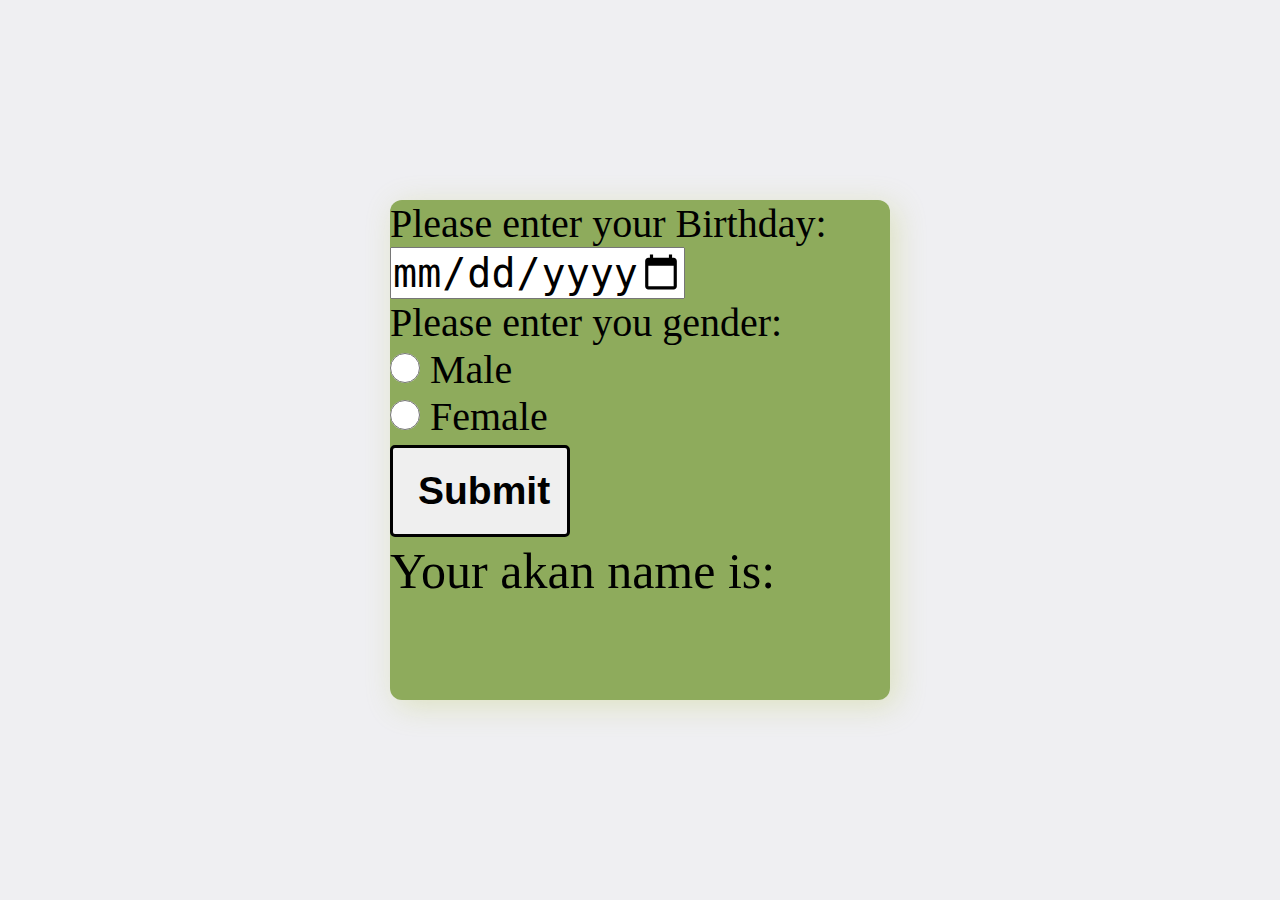
==== index.html @ b611af71 "Modified CSS for the index file" ====
<!DOCTYPE html>
<!--[if lt IE 7]>      <html class="no-js lt-ie9 lt-ie8 lt-ie7"> <![endif]-->
<!--[if IE 7]>         <html class="no-js lt-ie9 lt-ie8"> <![endif]-->
<!--[if IE 8]>         <html class="no-js lt-ie9"> <![endif]-->
<!--[if gt IE 8]>      <html class="no-js"> <!--<![endif]-->
<html>
    <head>
        <meta charset="utf-8">
        <meta http-equiv="X-UA-Compatible" content="IE=edge">
        <title>Akan Birthday</title>
        <meta name="description" content="">
        <meta name="viewport" content="width=device-width, initial-scale=1">
        <link rel="stylesheet" href="styles.css">
    </head>

    <body>
        <section class="calculator">
        <form class="form">
            <label>Please enter your Birthday:</label><br>
            <input type="date" class="birthdaydate" name="bdate" min="1900-01-01" max="2022-12-31" id="bdate" required><br>
            <label>Please enter you gender:</label><br>
            <input type="radio" class="radio" name="gender" id="male" value="Male">
            <label for="male">Male</label><br>
            <input type="radio" class="radio" name="gender" id="female" value="Female">
            <label for="female">Female</label><br>

             <button id="submit" class="button">Submit</button>
            
            <p class="paragraph">
                Your akan name is: <span id="akan_name" class="akan-name"></span>
            </p>
        </form>
        <script src="index.js" async defer></script>
    </section>
    </body>
</html>
---- styles.css ----
* {
    margin: 0;
    padding: 0;
    box-sizing: border-box;
}

body {
    min-height: 100vh;
    background: #efeff2;
    display: flex;
    justify-content: center;
    align-items: center;
}
.calculator {
    width: 500px;
    height: 500px;
    box-shadow: 6px 6px 30px rgba(178, 194, 75, 0.3);
    border-radius: 12px;
    background: #8eab5c;
    overflow: hidden;
}

.birthdaydate {
    font-size: 40px;
    text-align: center;
    align-items: center;
    text-align: center;
}
.paragraph{
    font-size: 50px;
}
form{
    font-size: 40px;
}

button {
    flex: 0 0 22%;
    margin: 5px 0;
    border: 3px solid #000;
    width: 180px;
    height: 92px;
    font-size: 39px;
    font-weight: 600;
    border-radius: 5px;
    cursor: pointer;
    align-items: center;
}
.radio{
    font-size: larger;
    width: 30px;
    height: 30px;


}

.button:hover {
  background-color: rgb(255, 255, 255);
}

.button:active {
  box-shadow: #e2a03d 2px 2px 0 0;
  transform: translate(2px, 2px);
}

@media (min-width: 768px) {
  .button {
    min-width: 120px;
    padding: 0 25px;
  }
}
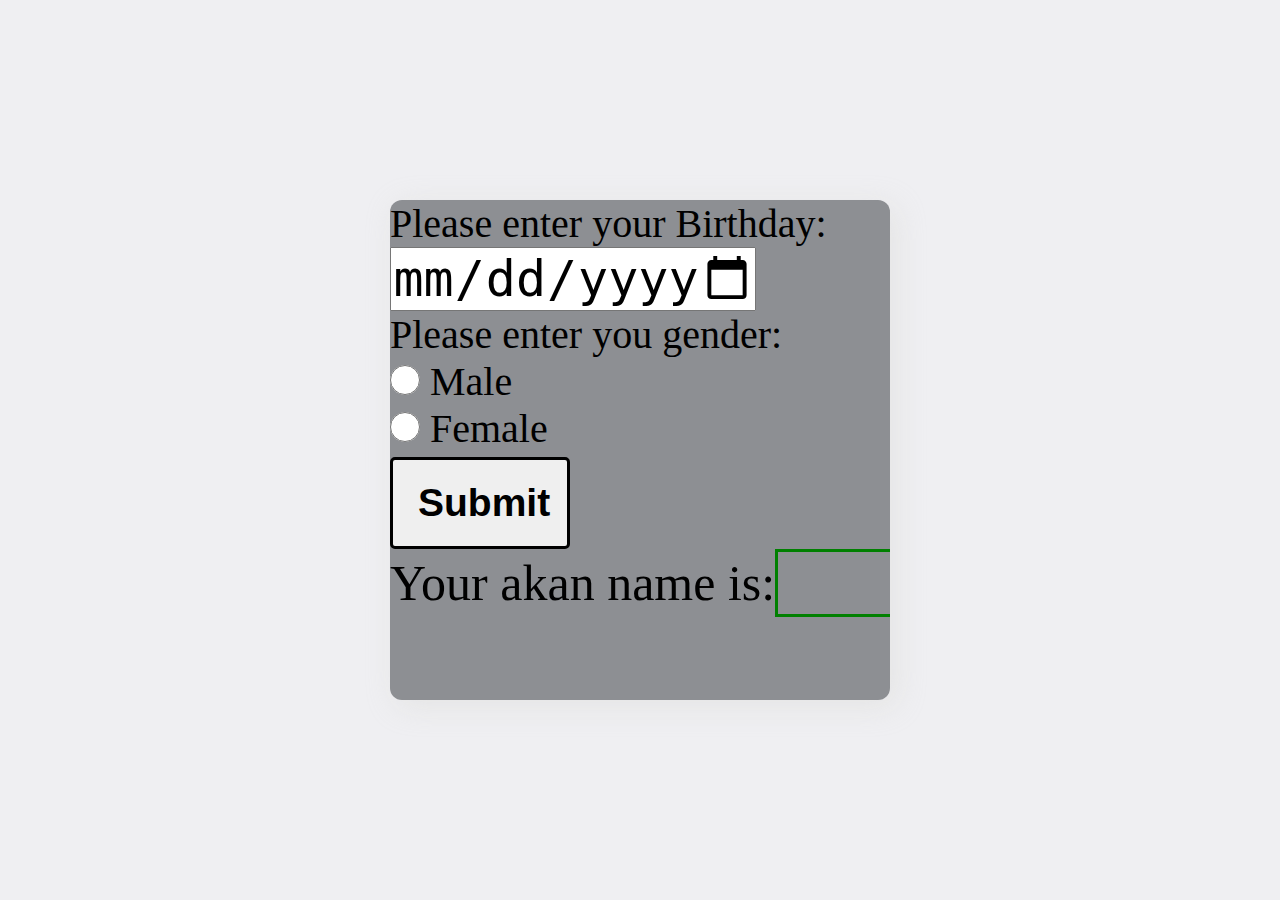
==== commit 2f6a75d2: "Added border around the output name" ====
--- a/index.html
+++ b/index.html
@@ -14,7 +14,7 @@
     </head>
 
     <body>
-        <section class="calculator">
+        <section class="sectionbox">
         <form class="form">
             <label>Please enter your Birthday:</label><br>
             <input type="date" class="birthdaydate" name="bdate" min="1900-01-01" max="2022-12-31" id="bdate" required><br>
--- a/styles.css
+++ b/styles.css
@@ -11,23 +11,30 @@
     justify-content: center;
     align-items: center;
 }
-.calculator {
+
+.sectionbox {
     width: 500px;
     height: 500px;
-    box-shadow: 6px 6px 30px rgba(178, 194, 75, 0.3);
+    box-shadow: 6px 6px 30px rgba(205, 206, 197, 0.3);
     border-radius: 12px;
-    background: #8eab5c;
+    background: #8d8f93;
     overflow: hidden;
 }
 
 .birthdaydate {
-    font-size: 40px;
+    font-size: 50px;
     text-align: center;
     align-items: center;
     text-align: center;
 }
+
 .paragraph{
     font-size: 50px;
+}
+.akan-name{
+    font-weight: bold;
+    border: 3px solid green;
+    padding: 3px 120px;
 }
 form{
     font-size: 40px;
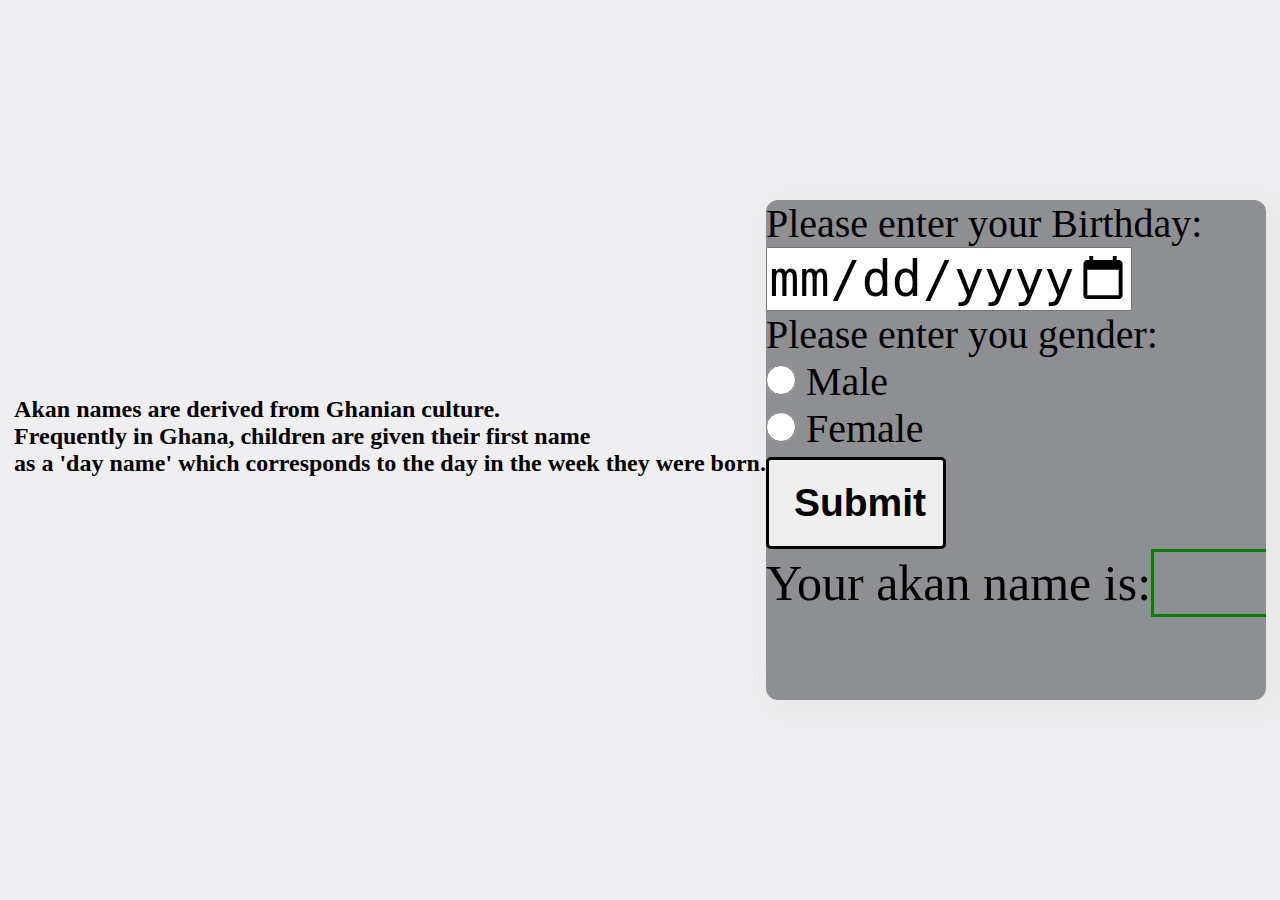
==== commit ac7079e4: "Added descripton" ====
--- a/index.html
+++ b/index.html
@@ -12,8 +12,15 @@
         <meta name="viewport" content="width=device-width, initial-scale=1">
         <link rel="stylesheet" href="styles.css">
     </head>
+    <h2>    
+            <p>Akan names are derived from Ghanian culture. <p>
+            <p>Frequently in Ghana, children are given their first name </p>
+            <p>as a 'day name' which corresponds to the day in the week they were born.<p>
+            <br></h2>
 
     <body>
+
+
         <section class="sectionbox">
         <form class="form">
             <label>Please enter your Birthday:</label><br>
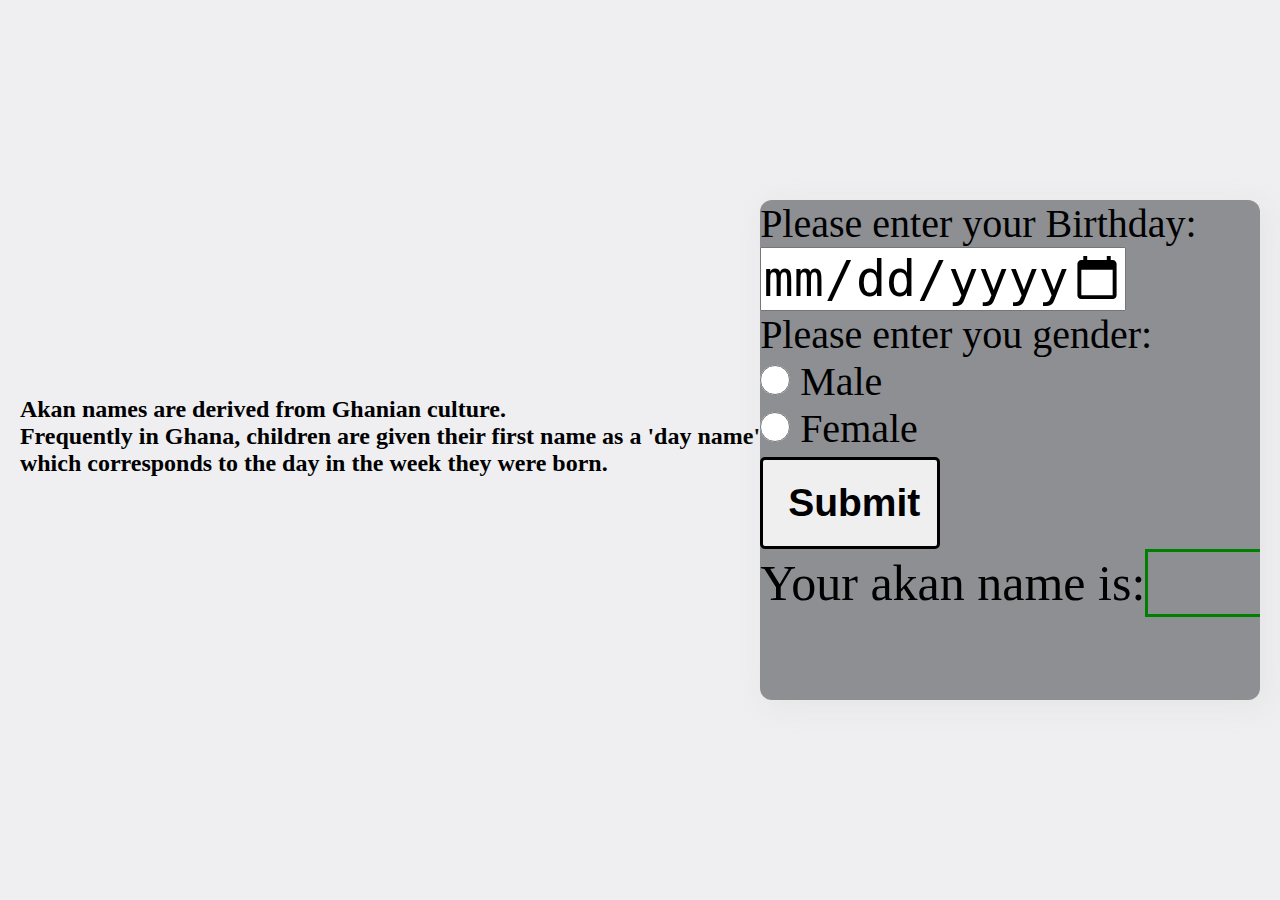
==== commit 24183447: "Positioned the description" ====
--- a/index.html
+++ b/index.html
@@ -14,8 +14,8 @@
     </head>
     <h2>    
             <p>Akan names are derived from Ghanian culture. <p>
-            <p>Frequently in Ghana, children are given their first name </p>
-            <p>as a 'day name' which corresponds to the day in the week they were born.<p>
+            <p>Frequently in Ghana, children are given their first name as a 'day name'</p>
+            <p> which corresponds to the day in the week they were born.<p>
             <br></h2>
 
     <body>
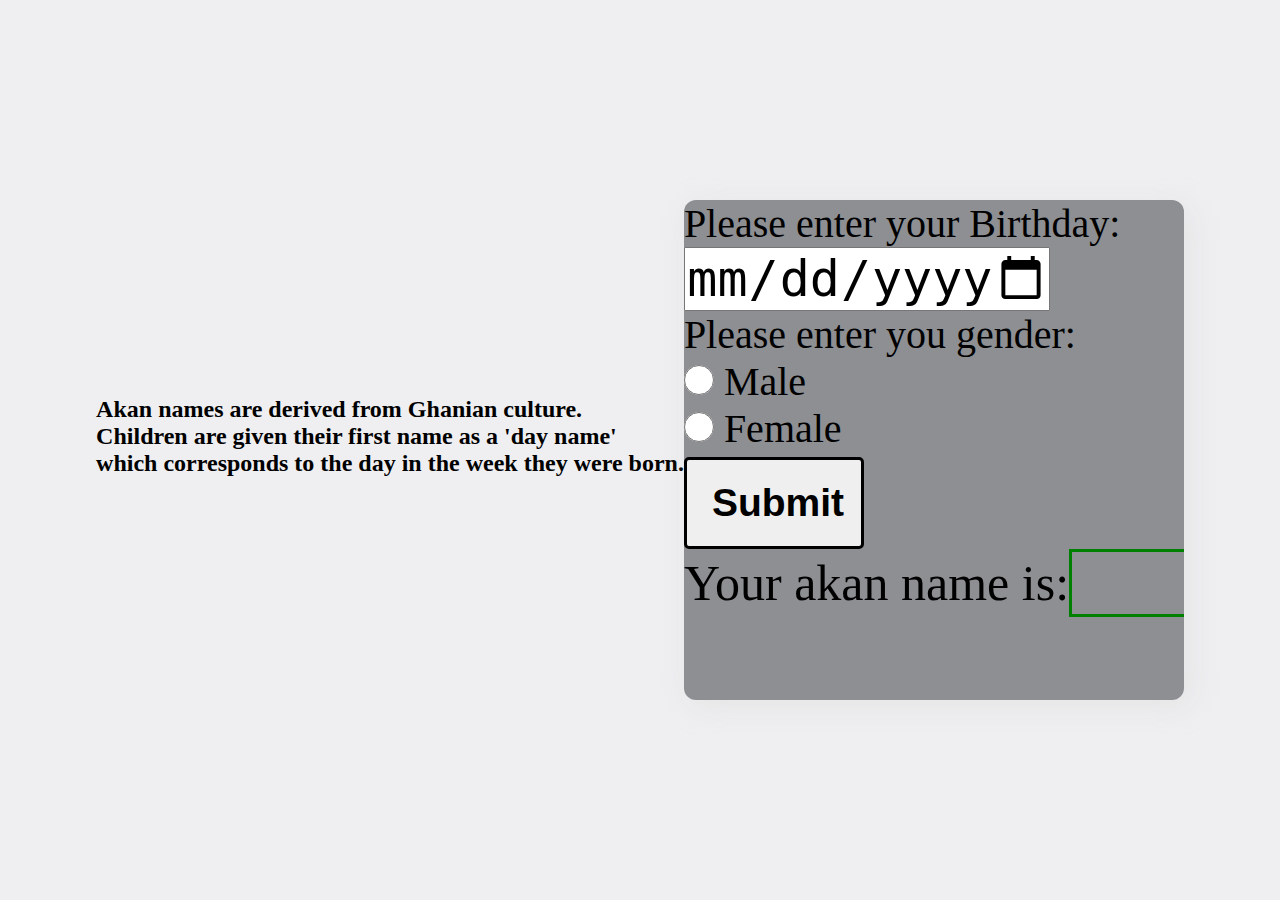
==== commit b612a37b: "Repositioned description" ====
--- a/index.html
+++ b/index.html
@@ -14,8 +14,8 @@
     </head>
     <h2>    
             <p>Akan names are derived from Ghanian culture. <p>
-            <p>Frequently in Ghana, children are given their first name as a 'day name'</p>
-            <p> which corresponds to the day in the week they were born.<p>
+            <p>Children are given their first name as a 'day name'</p>
+            <p>which corresponds to the day in the week they were born.<p>
             <br></h2>
 
     <body>
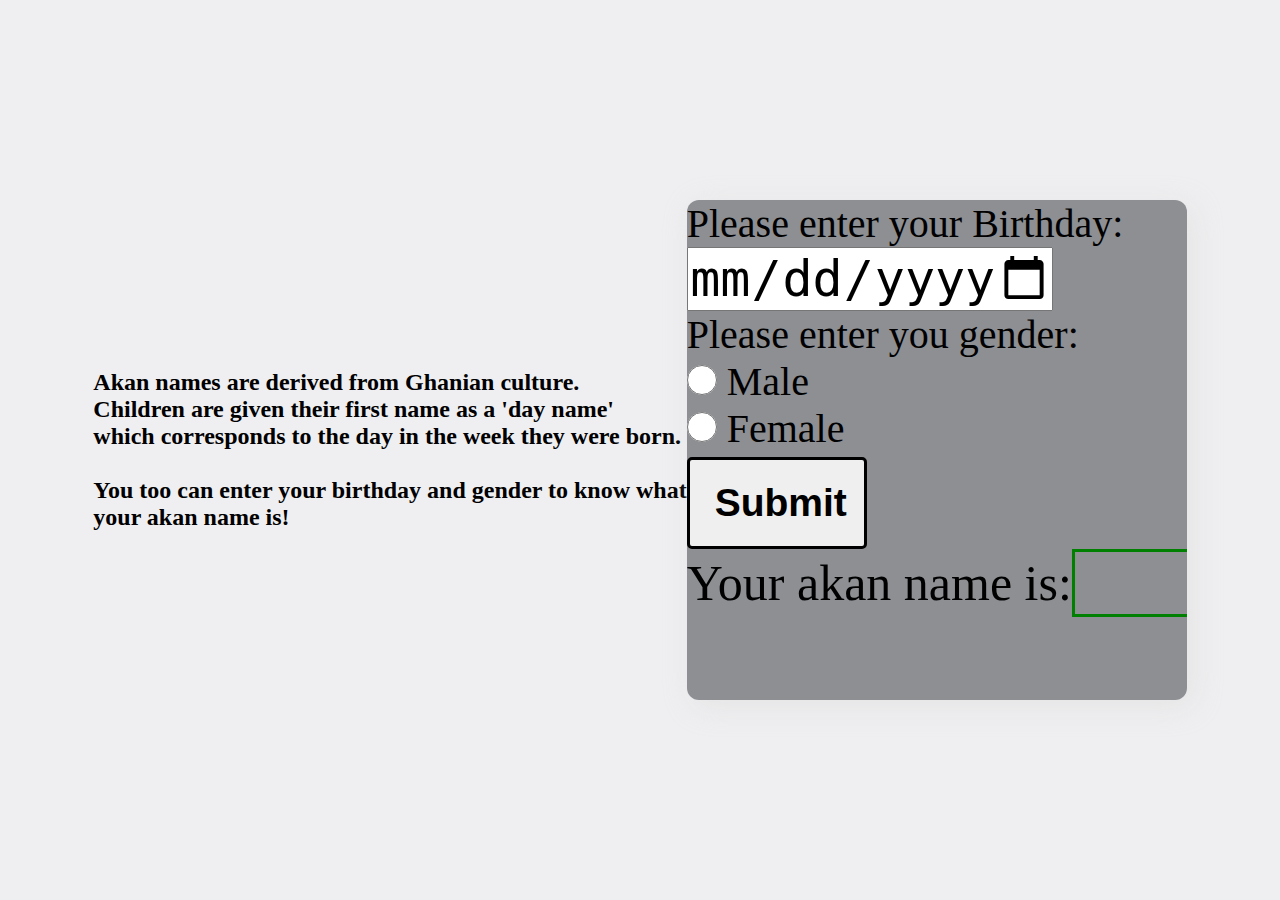
==== commit 834beb9c: "Added more description to the side" ====
--- a/index.html
+++ b/index.html
@@ -16,7 +16,9 @@
             <p>Akan names are derived from Ghanian culture. <p>
             <p>Children are given their first name as a 'day name'</p>
             <p>which corresponds to the day in the week they were born.<p>
-            <br></h2>
+            <br>
+        <p>You too can enter your birthday and gender to know what</p>
+             <p>your akan name is!</p></h2>
 
     <body>
 
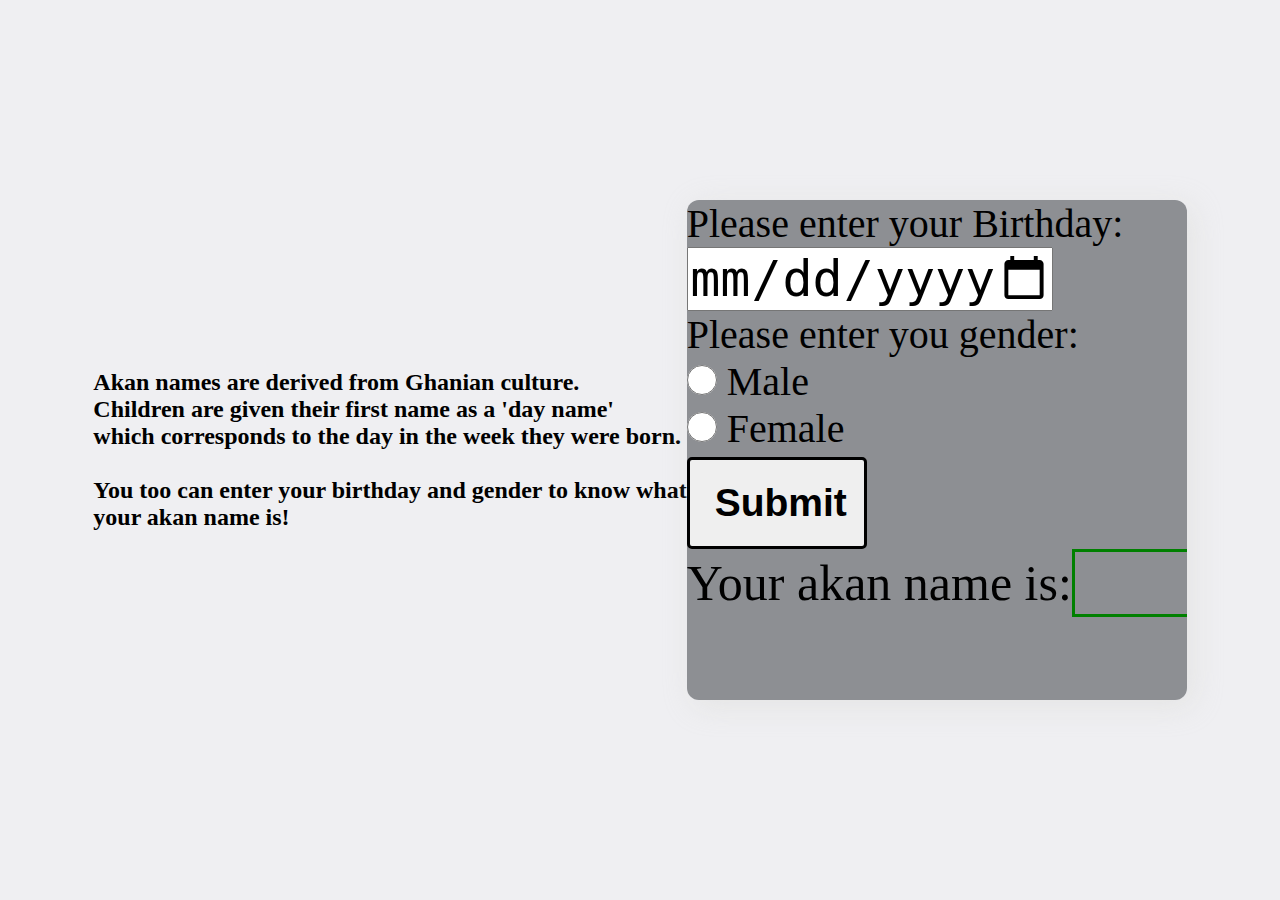
==== commit 37eee003: "Final changes to index.html" ====
--- a/index.html
+++ b/index.html
@@ -22,7 +22,6 @@
 
     <body>
 
-
         <section class="sectionbox">
         <form class="form">
             <label>Please enter your Birthday:</label><br>
